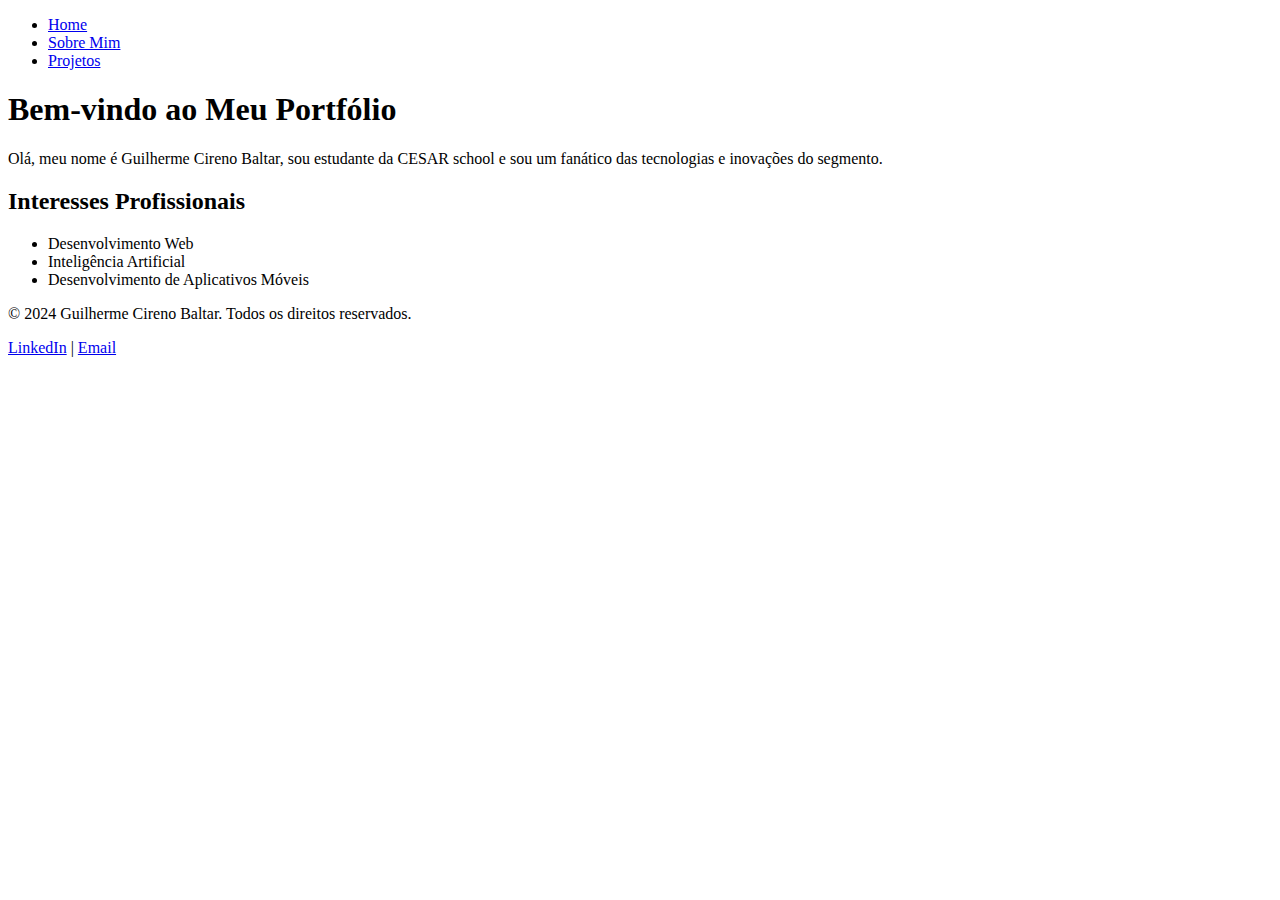
==== index.html @ ea2f7254 "Create index.html" ====
<!DOCTYPE html>
<html lang="en">
<head>
    <meta charset="UTF-8">
    <meta name="viewport" content="width=device-width, initial-scale=1.0">
    <title>Meu Portfólio</title>
    <link rel="stylesheet" href="css/styles.css">
</head>
<body>
    <header>
        <nav>
            <ul class="nav-list">
                <li><a href="index.html">Home</a></li>
                <li><a href="about.html">Sobre Mim</a></li>
                <li><a href="projects.html">Projetos</a></li>
            </ul>
        </nav>
    </header>
    <main>
        <section class="intro">
            <h1>Bem-vindo ao Meu Portfólio</h1>
            <p>Olá, meu nome é Guilherme Cireno Baltar, sou estudante da CESAR school e sou um fanático das tecnologias e inovações do segmento.</p>
        </section>
        <section class="interests">
            <h2>Interesses Profissionais</h2>
            <ul>
                <li>Desenvolvimento Web</li>
                <li>Inteligência Artificial</li>
                <li>Desenvolvimento de Aplicativos Móveis</li>
            </ul>
        </section>
    </main>
    <footer>
        <p>&copy; 2024 Guilherme Cireno Baltar. Todos os direitos reservados.</p>
        <div class="contact-links">
            <a href="www.linkedin.com/in/guilherme-cireno-baltar" target="_blank">LinkedIn</a> |
            <a href="gcb@cesar.school" target="_blank">Email</a>
        </div>
    </footer>
    <script src="js/scripts.js"></script>
</body>
</html>
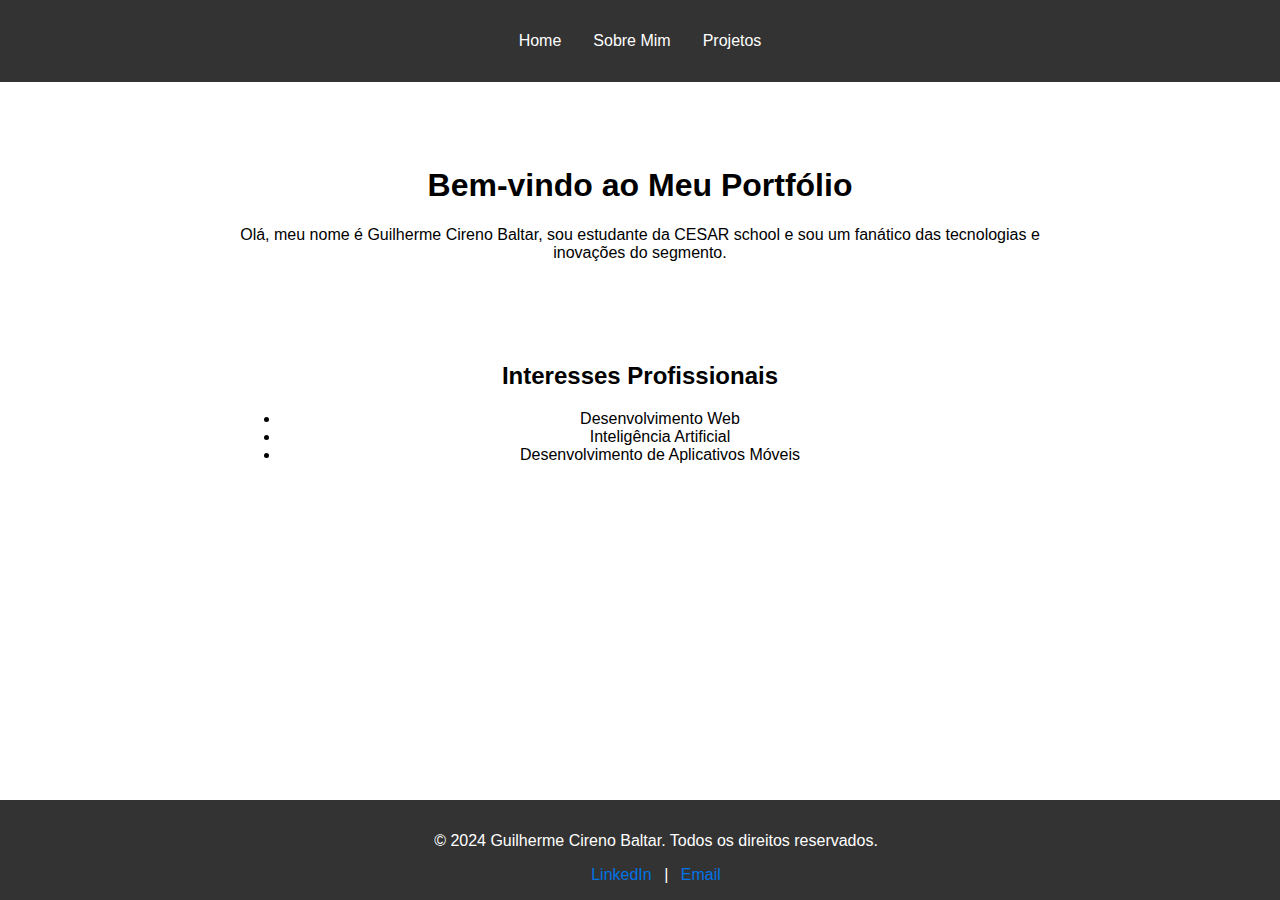
==== commit 609df30c: "Update index.html" ====
--- a/index.html
+++ b/index.html
@@ -4,7 +4,7 @@
     <meta charset="UTF-8">
     <meta name="viewport" content="width=device-width, initial-scale=1.0">
     <title>Meu Portfólio</title>
-    <link rel="stylesheet" href="css/styles.css">
+    <link rel="stylesheet" href="styles.css">
 </head>
 <body>
     <header>
@@ -33,10 +33,10 @@
     <footer>
         <p>&copy; 2024 Guilherme Cireno Baltar. Todos os direitos reservados.</p>
         <div class="contact-links">
-            <a href="www.linkedin.com/in/guilherme-cireno-baltar" target="_blank">LinkedIn</a> |
+            <a href="http:\\www.linkedin.com/in/guilherme-cireno-baltar" target="_blank">LinkedIn</a> |
             <a href="gcb@cesar.school" target="_blank">Email</a>
         </div>
     </footer>
-    <script src="js/scripts.js"></script>
+    <script src="scripts.js"></script>
 </body>
 </html>
--- a/styles.css
+++ b/styles.css
@@ -0,0 +1,77 @@
+body {
+    font-family: Arial, sans-serif;
+    margin: 0;
+    padding: 0;
+    box-sizing: border-box;
+    display: flex;
+    flex-direction: column;
+    min-height: 100vh;
+}
+
+header {
+    background-color: #333;
+    color: #fff;
+    padding: 1rem;
+}
+
+.nav-list {
+    list-style: none;
+    display: flex;
+    justify-content: center;
+    padding: 0;
+}
+
+.nav-list li {
+    margin: 0 1rem;
+}
+
+.nav-list li a {
+    color: #fff;
+    text-decoration: none;
+}
+
+main {
+    flex: 1;
+    padding: 2rem;
+    display: flex;
+    flex-direction: column;
+    align-items: center;
+}
+
+.intro, .interests, .bio, .projects {
+    margin: 2rem 0;
+    width: 100%;
+    max-width: 800px;
+    text-align: center;
+}
+
+.contact-links {
+    margin-top: 1rem;
+}
+
+.contact-links a {
+    color: #0073e6;
+    text-decoration: none;
+    margin: 0 0.5rem;
+}
+
+.contact-links a:hover {
+    text-decoration: underline;
+}
+
+footer {
+    background-color: #333;
+    color: #fff;
+    text-align: center;
+    padding: 1rem;
+    position: relative;
+    width: 100%;
+    bottom: 0;
+}
+
+.projects .project {
+    border: 1px solid #ccc;
+    padding: 1rem;
+    margin: 1rem 0;
+    text-align: left;
+}
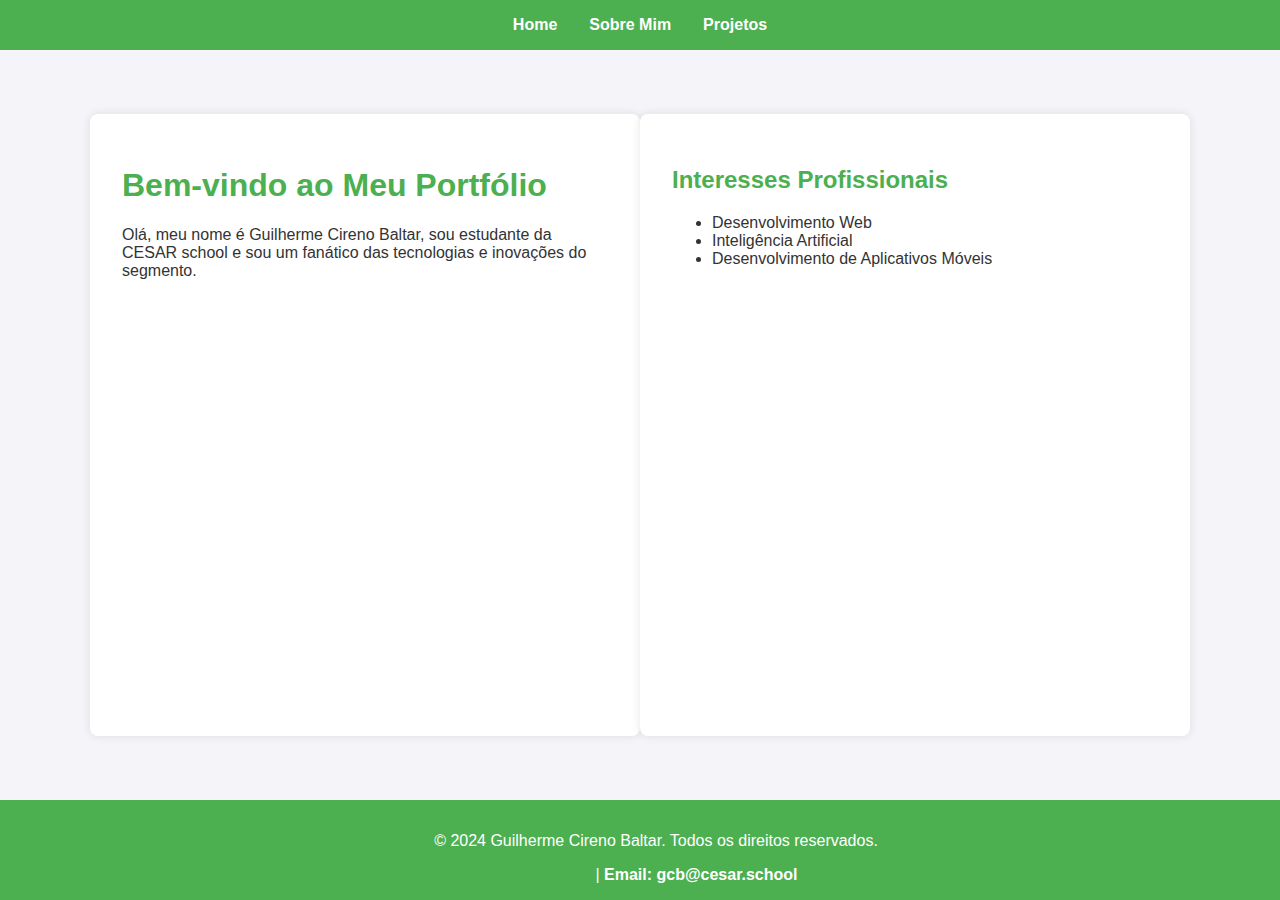
==== commit 21b1309e: "Update index.html" ====
--- a/index.html
+++ b/index.html
@@ -34,7 +34,7 @@
         <p>&copy; 2024 Guilherme Cireno Baltar. Todos os direitos reservados.</p>
         <div class="contact-links">
             <a href="http:\\www.linkedin.com/in/guilherme-cireno-baltar" target="_blank">LinkedIn</a> |
-            <a href="gcb@cesar.school" target="_blank">Email</a>
+            <b target="_blank">Email: gcb@cesar.school</b>
         </div>
     </footer>
     <script src="scripts.js"></script>
--- a/styles.css
+++ b/styles.css
@@ -1,17 +1,25 @@
 body {
-    font-family: Arial, sans-serif;
+    font-family: 'Arial', sans-serif;
     margin: 0;
     padding: 0;
     box-sizing: border-box;
     display: flex;
     flex-direction: column;
     min-height: 100vh;
+    background-color: #f4f4f9;
+    color: #333;
 }
 
 header {
-    background-color: #333;
-    color: #fff;
-    padding: 1rem;
+    background-color: #4CAF50;
+    color: white;
+    padding: 1rem 0;
+    text-align: center;
+}
+
+.navbar {
+    max-width: 1100px;
+    margin: 0 auto;
 }
 
 .nav-list {
@@ -19,6 +27,7 @@
     display: flex;
     justify-content: center;
     padding: 0;
+    margin: 0;
 }
 
 .nav-list li {
@@ -26,23 +35,95 @@
 }
 
 .nav-list li a {
-    color: #fff;
+    color: white;
     text-decoration: none;
+    font-weight: bold;
+}
+
+.nav-list li a:hover {
+    text-decoration: underline;
 }
 
 main {
     flex: 1;
     padding: 2rem;
+    max-width: 1100px;
+    margin: 0 auto;
     display: flex;
-    flex-direction: column;
-    align-items: center;
+    justify-content: flex-end;
 }
 
 .intro, .interests, .bio, .projects {
     margin: 2rem 0;
     width: 100%;
     max-width: 800px;
-    text-align: center;
+    text-align: left;
+    background: #fff;
+    padding: 2rem;
+    border-radius: 8px;
+    box-shadow: 0 0 10px rgba(0, 0, 0, 0.1);
+}
+
+.intro h1, .interests h2, .bio h2, .projects h2 {
+    color: #4CAF50;
+}
+
+.gallery {
+    display: flex;
+    flex-wrap: wrap;
+    gap: 10px;
+    margin-top: 10px;
+}
+
+.gallery img {
+    width: 150px;
+    height: 100px;
+    object-fit: cover;
+    cursor: pointer;
+    border-radius: 4px;
+    box-shadow: 0 2px 5px rgba(0, 0, 0, 0.2);
+    transition: transform 0.2s, box-shadow 0.2s;
+}
+
+.gallery img:hover {
+    transform: scale(1.05);
+    box-shadow: 0 4px 10px rgba(0, 0, 0, 0.3);
+}
+
+.modal {
+    display: none;
+    position: fixed;
+    z-index: 1000;
+    left: 0;
+    top: 0;
+    width: 100%;
+    height: 100%;
+    overflow: auto;
+    background-color: rgba(0, 0, 0, 0.8);
+    align-items: center;
+    justify-content: center;
+}
+
+.modal-content {
+    margin: auto;
+    padding: 20px;
+    width: 80%;
+    max-width: 600px;
+}
+
+.close {
+    position: absolute;
+    top: 20px;
+    right: 25px;
+    color: #fff;
+    font-size: 35px;
+    font-weight: bold;
+    cursor: pointer;
+}
+
+.modal img {
+    width: 100%;
+    border-radius: 4px;
 }
 
 .contact-links {
@@ -50,18 +131,20 @@
 }
 
 .contact-links a {
-    color: #0073e6;
+    color: #4CAF50;
     text-decoration: none;
     margin: 0 0.5rem;
+    transition: color 0.2s;
 }
 
 .contact-links a:hover {
+    color: #0073e6;
     text-decoration: underline;
 }
 
 footer {
-    background-color: #333;
-    color: #fff;
+    background-color: #4CAF50;
+    color: white;
     text-align: center;
     padding: 1rem;
     position: relative;
@@ -69,9 +152,36 @@
     bottom: 0;
 }
 
-.projects .project {
-    border: 1px solid #ccc;
-    padding: 1rem;
-    margin: 1rem 0;
-    text-align: left;
+button {
+    background-color: #4CAF50;
+    color: white;
+    padding: 10px 20px;
+    border: none;
+    border-radius: 25px;
+    font-size: 16px;
+    cursor: pointer;
+    transition: background-color 0.3s, transform 0.2s;
+    box-shadow: 0 4px 6px rgba(0, 0, 0, 0.1);
 }
+
+button:hover {
+    background-color: #45a049;
+    transform: translateY(-2px);
+}
+
+button:active {
+    transform: translateY(2px);
+    box-shadow: 0 2px 4px rgba(0, 0, 0, 0.2);
+}
+
+button:focus {
+    outline: none;
+}
+
+#unlikeButton {
+    background-color: #f44336;
+}
+
+#unlikeButton:hover {
+    background-color: #e53935;
+}
